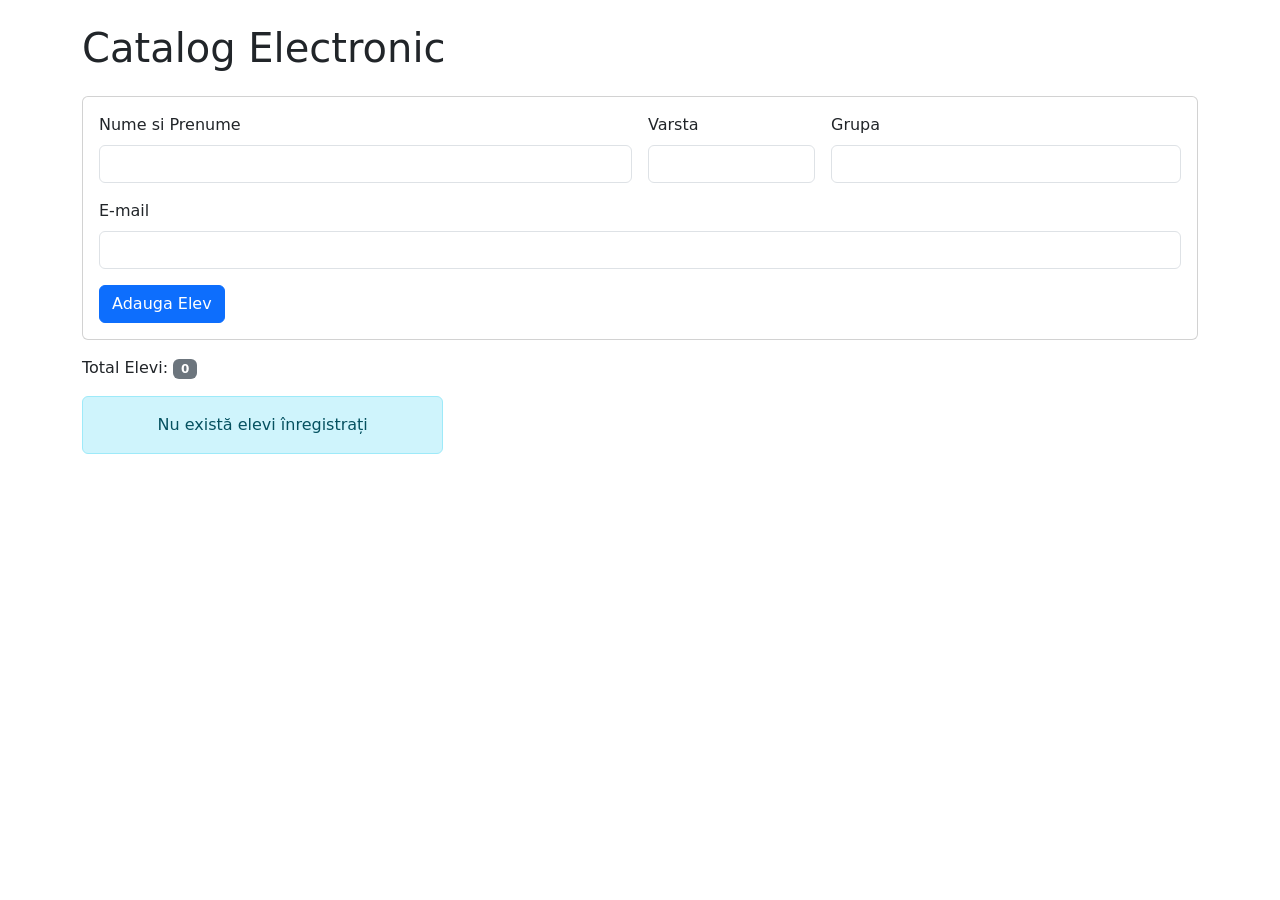
==== lab 6/index.html @ dc316b34 "s-au adaugat prima structura html si cateva functii" ====
<!DOCTYPE html>
<html lang="ro">
<head>
    <meta charset="UTF-8">
    <meta name="viewport" content="width=device-width, initial-scale=1.0">
    <link href="https://cdn.jsdelivr.net/npm/bootstrap@5.3.3/dist/css/bootstrap.min.css" rel="stylesheet">
    <title>Gestionarea elevilor</title>
</head>
<body>
    <main class="container my-4">
        <h1 class="mb-4">Catalog Electronic</h1>
        <form id="formElev" class="card card-body mb-3" novalidate>
            <div class="row g-3">
            <div class="col-12 col-md-6">
            <label for="nume" class="form-label">Nume si Prenume</label>
            <input type="text" id="nume" class="form-control">
            </div>
            <div class="col-6 col-md-2">
            <label for="varsta" class="form-label">Varsta</label>
            <input type="number" id="varsta" class="form-control">
            </div>
            <div class="col-6 col-md-4">
            <label for="grupa" class="form-label">Grupa</label>
            <input type="text" id="grupa" class="form-control">
            </div>
            <div class="col-12">
            <label for="email" class="form-label">E-mail</label>
            <input type="email" id="email" class="form-control">
            </div>
            <div class="col-12">
            <div id="eroare" class="alert alert-danger d-none" role="alert"></div>
            <button type="submit" class="btn btn-primary">Adauga Elev</button>
            </div>
            </div>
        </form>
        <p>Total Elevi: <span id="contor" class="badge bg-secondary">0</span></p>
        <section id="lista" class="row row-cols-1 row-cols-md-2 row-cols-lg-3 g-3"></section>
    </main>
    <script src="script.js"></script>
</body>
</html>
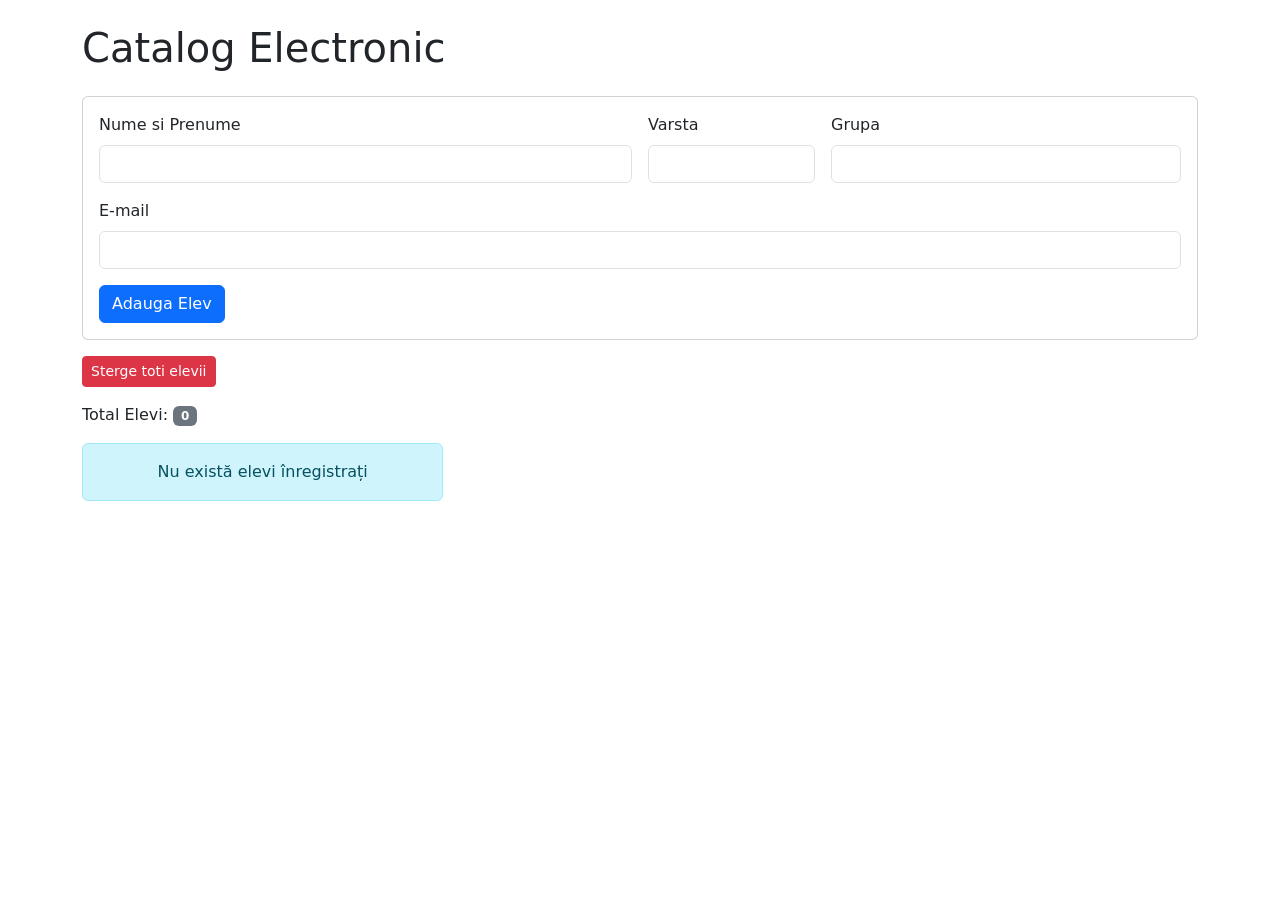
==== commit 33e69b42: "s-au adaugat functiile cerute s-a testat aplicatia" ====
--- a/lab 6/index.html
+++ b/lab 6/index.html
@@ -33,6 +33,7 @@
             </div>
             </div>
         </form>
+        <button type="buttonew" class="btn btn-danger btn-sm mb-3" id="all">Sterge toti elevii</button>
         <p>Total Elevi: <span id="contor" class="badge bg-secondary">0</span></p>
         <section id="lista" class="row row-cols-1 row-cols-md-2 row-cols-lg-3 g-3"></section>
     </main>
